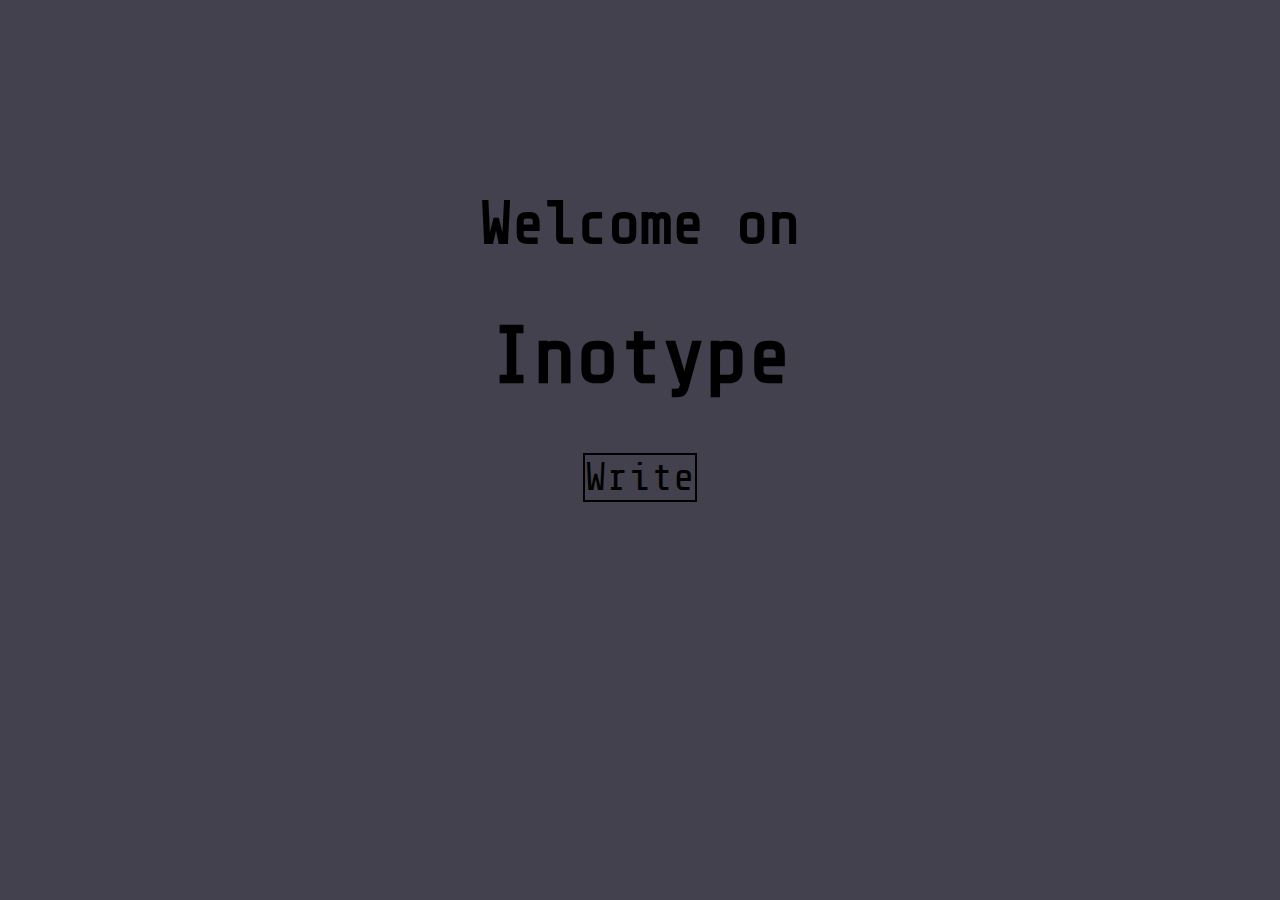
==== index.html @ a47acb30 "nwm" ====
<!DOCTYPE html>
<html lang="en" dir="ltr">
  <head>
    <meta charset="utf-8">
    <link rel="preconnect" href="https://fonts.googleapis.com">
    <link rel="preconnect" href="https://fonts.gstatic.com" crossorigin>
    <link href="https://fonts.googleapis.com/css2?family=Share+Tech+Mono&display=swap" rel="stylesheet">

    <link rel="stylesheet" href="css/universal.css">
    <link rel="stylesheet" href="css/mainScreen.css">
    <title>Inotype</title>
    <script type="text/javascript">

      const start = () => document.getElementById('write').addEventListener("click", gotoWrite);
      window.onload = start;

      const gotoWrite = () => {
        let url = window.location.href;
        url = url.slice(0, url.length - 10) + "/write.html"
        window.location.assign(url);
      }
    </script>
  </head>
  <body>
    <div id="container">
      <div id="content">
        <h2>
          Welcome on <h1>Inotype</h1>
        </h2>
        <span id="write">Write</span>
      </div>
    </div>
  </body>
  </html>
---- css/universal.css ----
/*
  There add thinks like font and colors
*/

body {
  background-color: #42414d;
  font-size: 30px;
  font-family: 'Share Tech Mono', monospace;
  text-align: center;
}

#content{

}
---- css/mainScreen.css ----
#content{
  font-size: 40px;
  margin-top: 15%;
}

#write{
  width: 150px;
  cursor: pointer;
  border: 2px solid #000;
}
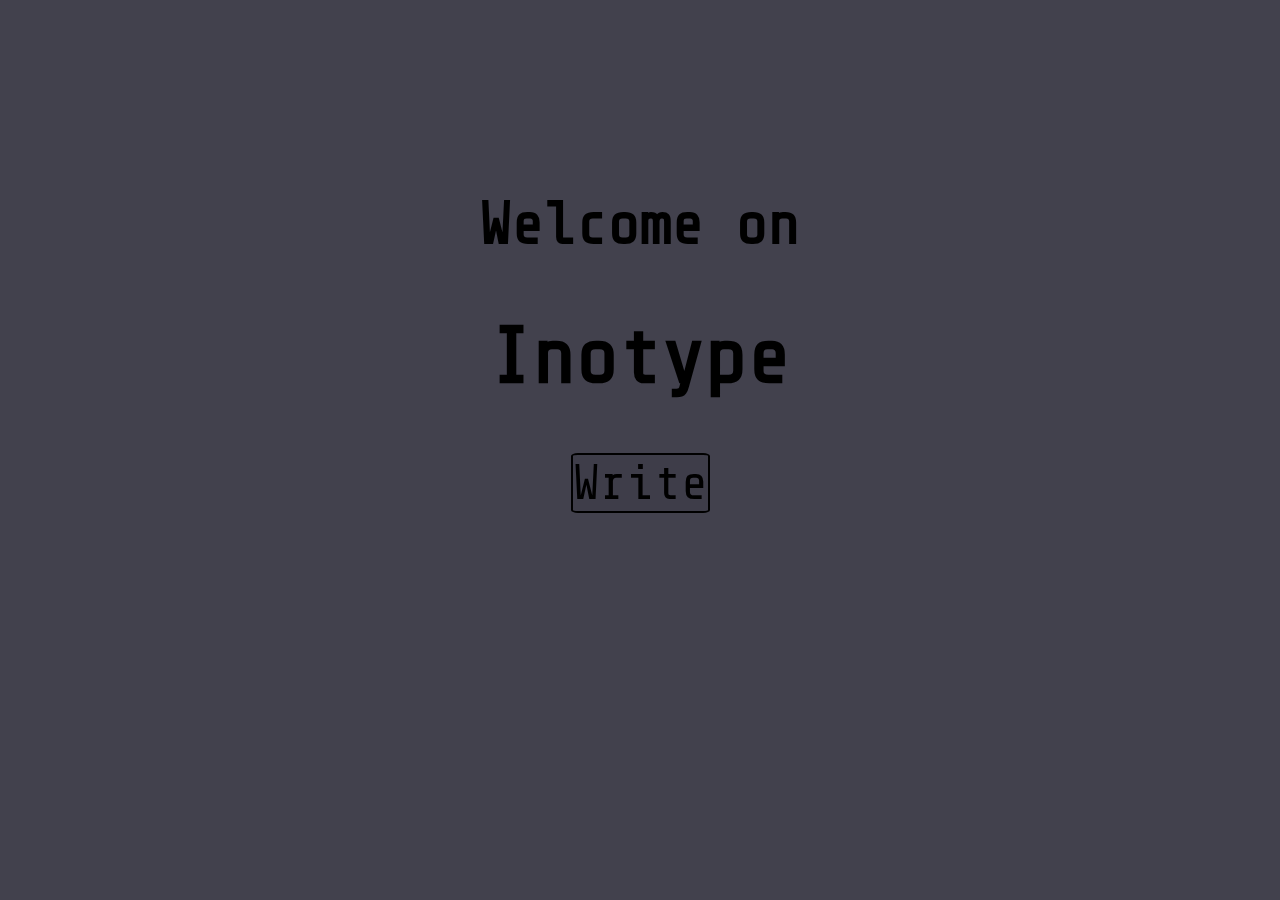
==== commit 3b6f7e0e: "subpages folder" ====
--- a/index.html
+++ b/index.html
@@ -5,6 +5,8 @@
     <link rel="preconnect" href="https://fonts.googleapis.com">
     <link rel="preconnect" href="https://fonts.gstatic.com" crossorigin>
     <link href="https://fonts.googleapis.com/css2?family=Share+Tech+Mono&display=swap" rel="stylesheet">
+
+    <link rel="icon" href="LOGO/icon.ico">
 
     <link rel="stylesheet" href="css/universal.css">
     <link rel="stylesheet" href="css/mainScreen.css">
@@ -16,7 +18,7 @@
 
       const gotoWrite = () => {
         let url = window.location.href;
-        url = url.slice(0, url.length - 10) + "/write.html"
+        url = url.slice(0, url.length - 11) + "/subpages/write.html"
         window.location.assign(url);
       }
     </script>
@@ -27,7 +29,7 @@
         <h2>
           Welcome on <h1>Inotype</h1>
         </h2>
-        <span id="write">Write</span>
+        <span id="write"></span>
       </div>
     </div>
   </body>
--- a/css/mainScreen.css
+++ b/css/mainScreen.css
@@ -1,10 +1,41 @@
+/*
+  index.html only
+*/
+
 #content{
   font-size: 40px;
   margin-top: 15%;
 }
 
+
 #write{
-  width: 150px;
   cursor: pointer;
+  font-size: 50px;
   border: 2px solid #000;
+  border-radius: 5%;
+  background-color: rgba(0, 0, 0, 0.05);
+  transition: 0.5s;
 }
+
+/*
+  Write button text
+  It's made because this div replace button
+*/
+
+#write::before {
+  content: "Write";
+}
+
+#write:hover {
+  background-color: rgba(0, 0, 0, 0.3);
+}
+
+/*
+@keyframes example {
+  0%   {background-color:red; left:0px; top:0px;}
+  25%  {background-color:yellow; left:200px; top:0px;}
+  50%  {background-color:blue; left:200px; top:200px;}
+  75%  {background-color:green; left:0px; top:200px;}
+  100% {background-color:red; left:0px; top:0px;}
+}
+*/
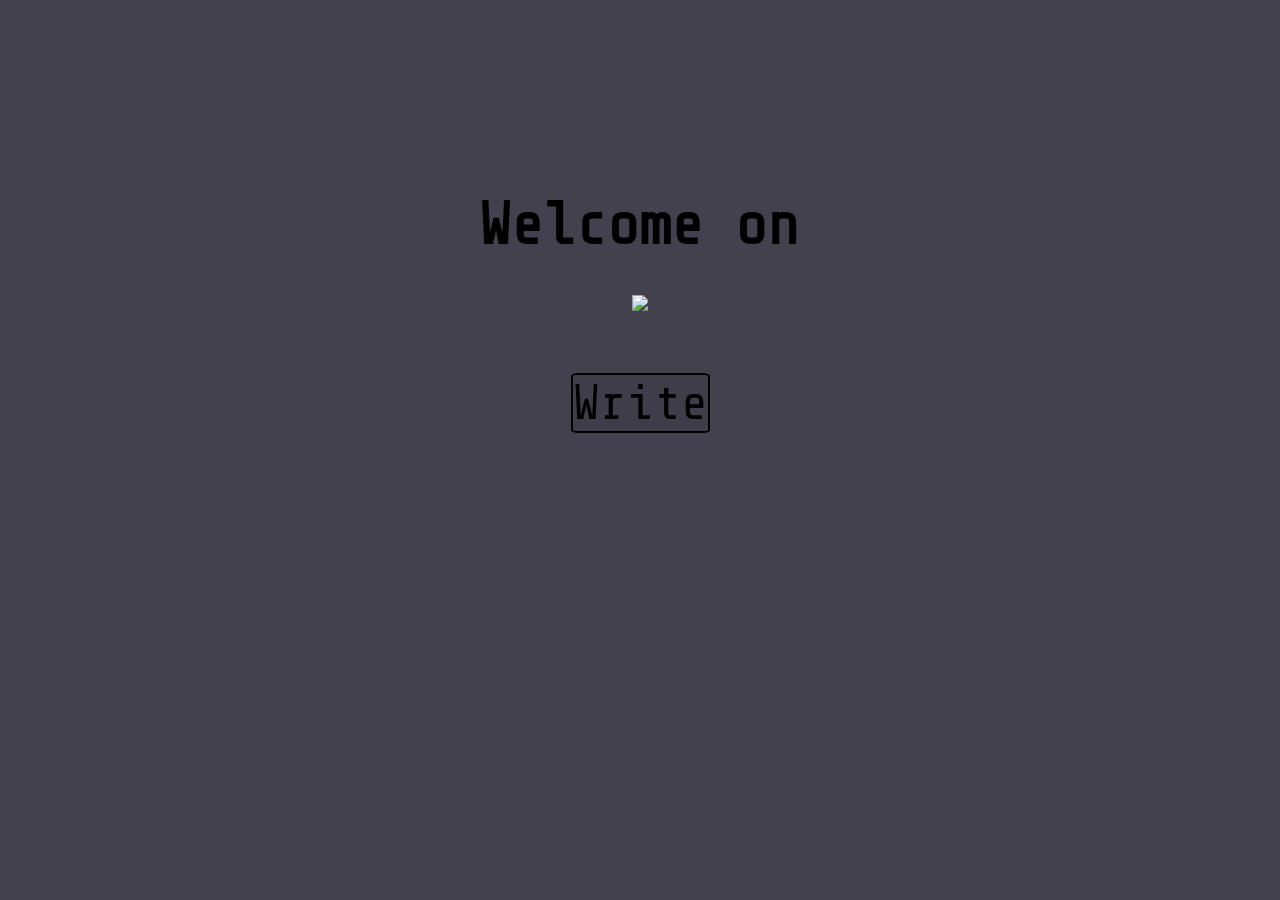
==== commit 52d0f40b: "ser" ====
--- a/index.html
+++ b/index.html
@@ -13,12 +13,14 @@
     <title>Inotype</title>
     <script type="text/javascript">
 
-      const start = () => document.getElementById('write').addEventListener("click", gotoWrite);
+      const start = () => {
+        document.getElementById('write').addEventListener("click", gotoWrite);
+      }
       window.onload = start;
 
       const gotoWrite = () => {
         let url = window.location.href;
-        url = url.slice(0, url.length - 11) + "/subpages/write.html"
+        url = url.slice(0, url.length - 10) + "subpages/write.html"
         window.location.assign(url);
       }
     </script>
@@ -27,9 +29,10 @@
     <div id="container">
       <div id="content">
         <h2>
-          Welcome on <h1>Inotype</h1>
+          Welcome on <br>
+          <img src="logo/logo.png">
         </h2>
-        <span id="write"></span>
+        <span id="write" class="write"></span>
       </div>
     </div>
   </body>
--- a/css/universal.css
+++ b/css/universal.css
@@ -9,6 +9,6 @@
   text-align: center;
 }
 
-#content{
-
+#container{
+  margin-top: 15%;
 }
--- a/css/mainScreen.css
+++ b/css/mainScreen.css
@@ -4,11 +4,10 @@
 
 #content{
   font-size: 40px;
-  margin-top: 15%;
 }
 
 
-#write{
+.write{
   cursor: pointer;
   font-size: 50px;
   border: 2px solid #000;
@@ -26,7 +25,11 @@
   content: "Write";
 }
 
-#write:hover {
+#writeBeta::before {
+  content: "WriteBeta";
+}
+
+.write:hover {
   background-color: rgba(0, 0, 0, 0.3);
 }
 
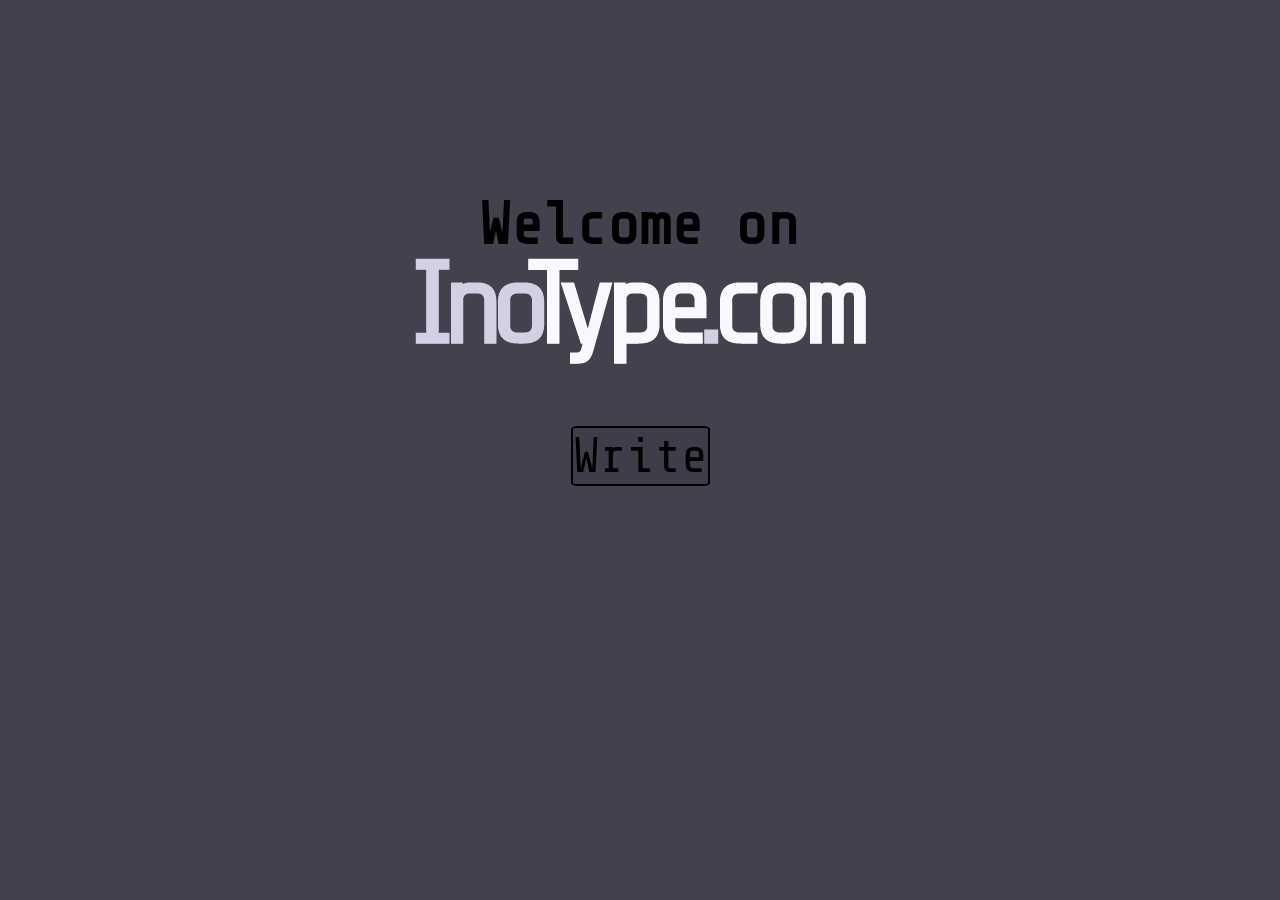
==== commit 99cefa0b: "pulluj" ====
--- a/index.html
+++ b/index.html
@@ -6,7 +6,7 @@
     <link rel="preconnect" href="https://fonts.gstatic.com" crossorigin>
     <link href="https://fonts.googleapis.com/css2?family=Share+Tech+Mono&display=swap" rel="stylesheet">
 
-    <link rel="icon" href="LOGO/icon.ico">
+    <link rel="icon" href="logo/icon.ico">
 
     <link rel="stylesheet" href="css/universal.css">
     <link rel="stylesheet" href="css/mainScreen.css">
